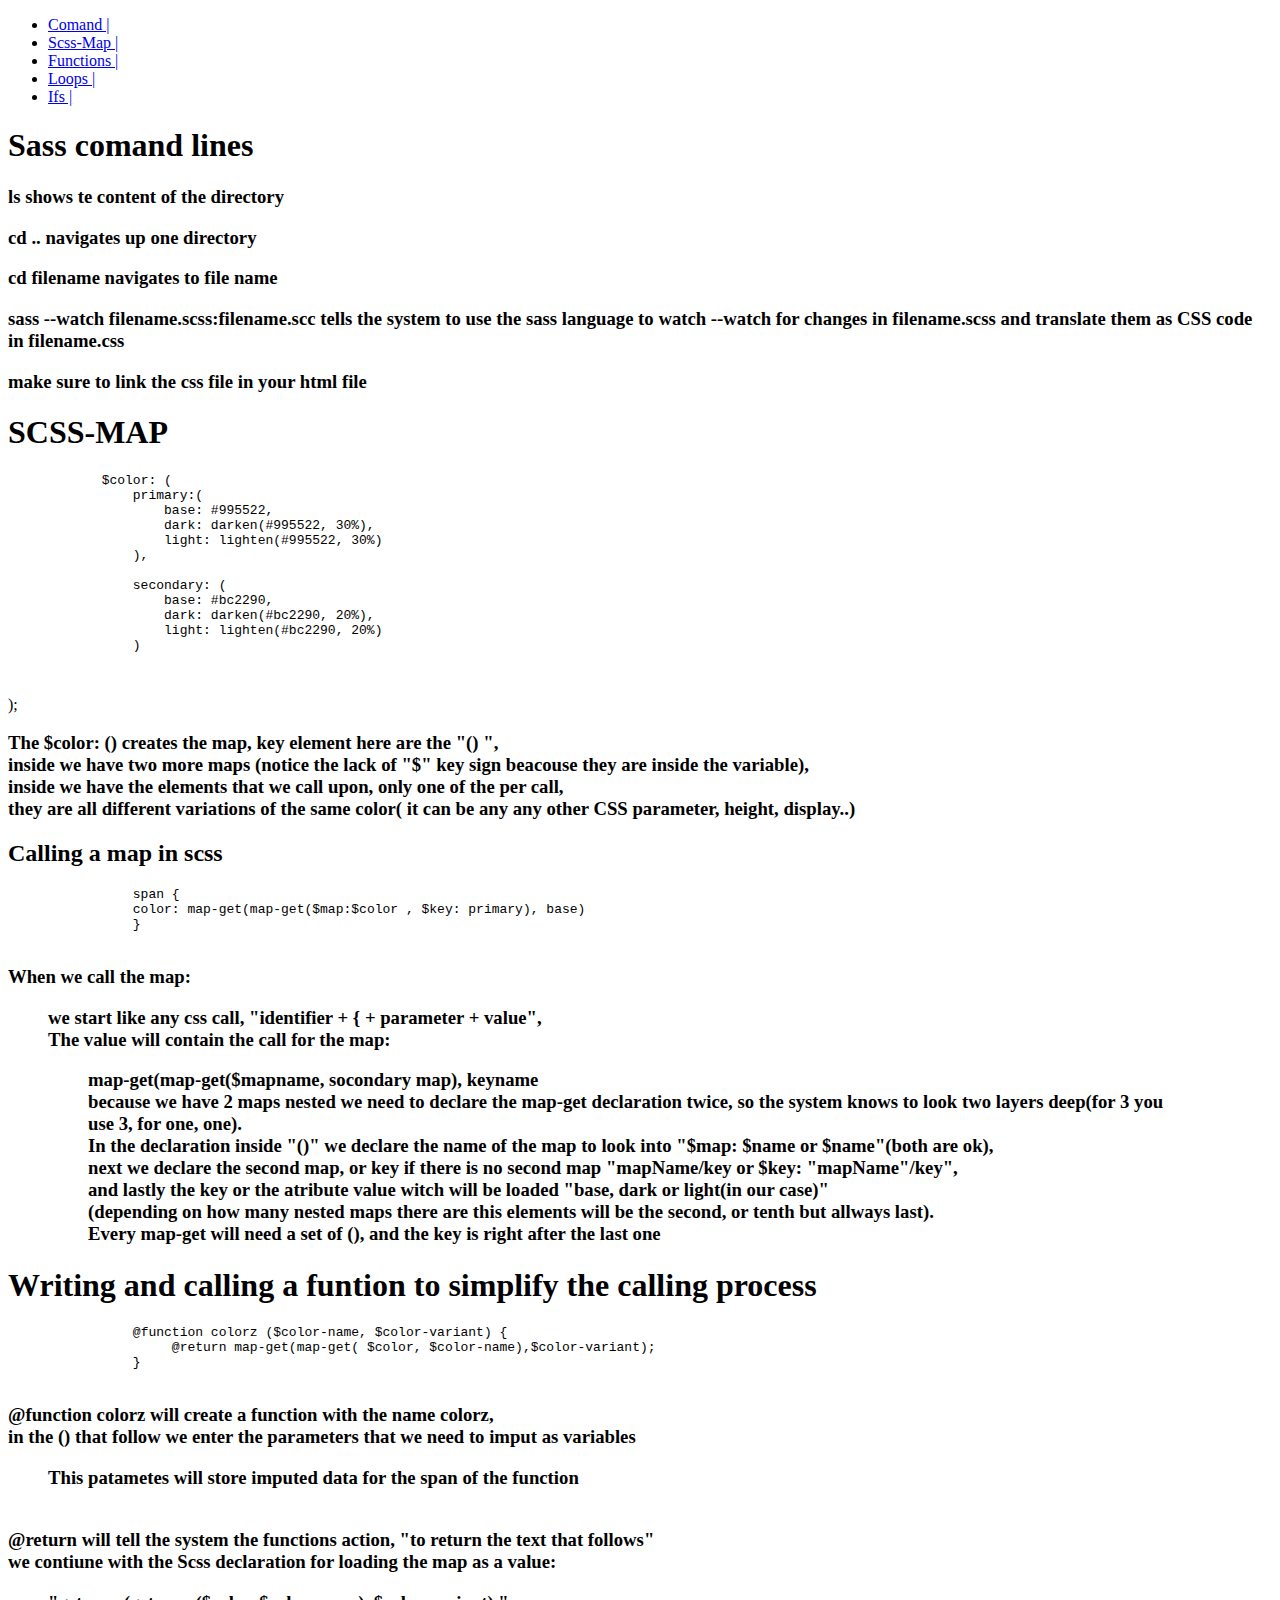
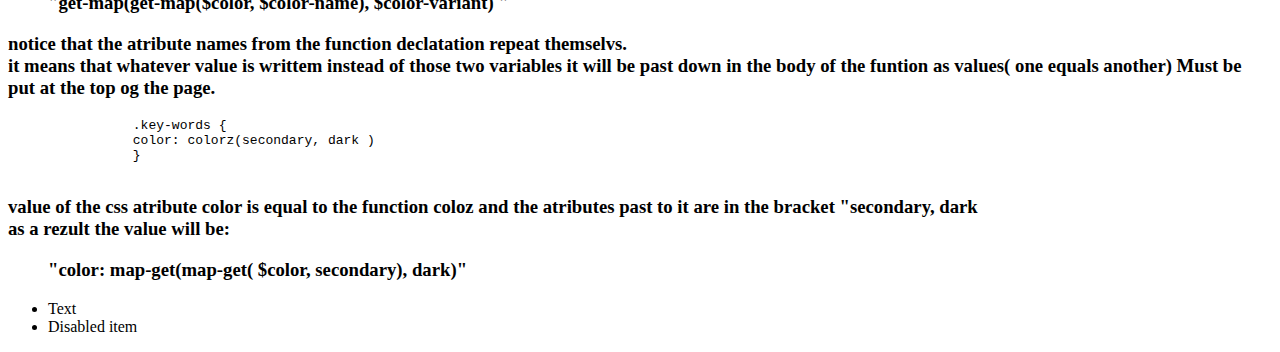
==== sass maps and functions/index.html @ c14d0f53 "sass pactice first commit" ====
<!DOCTYPE html>
<html lang="en">
<head>
    <meta charset="UTF-8">
    <meta name="viewport" content="width=device-width, initial-scale=1.0">
    <meta http-equiv="X-UA-Compatible" content="ie=edge">
    <link rel="stylesheet" href="css/style.css">
    <title>Scss exaples</title>
</head>
<body>
    <div id="fixed">
        <ul id="nav">
            <li><a href="#sass-comand">Comand  |</a></li>
            <li><a href="#scss-map">Scss-Map  |</a></li>
            <li><a href="#functions">Functions  |</a></li>
            <li><a href="#loops">Loops |</a></li>
            <li><a href="#if">Ifs  |</a></li>
        </ul>
    </div>

    <main>
        <div>
            <h1 id="sass-comand">Sass comand lines</h1>
            <h3><span>ls</span> shows te content of the directory</h3>
            <h3><span>cd ..</span> navigates up one directory</h3>
            <h3><span>cd filename</span> navigates to file name</h3>
            <h3><span>sass --watch filename.scss:filename.scc</span> tells the system to use the <span>sass</span> language to watch <span>--watch</span> for changes in <span>filename.scss</span> and translate them as CSS code in<span> filename.css</span> </h3>
            <h3>make sure to link the css file in your html file</h3>
        </div>
        <div>
            <H1 id="scss-map">SCSS-MAP</H1>
        <pre>
            <span class="key-words">$color:</span> <span class="key-words">(</span>
                primary:(
                    base: #995522,
                    dark: darken(#995522, 30%),
                    light: lighten(#995522, 30%)
                ),
            
                secondary: (
                    base: #bc2290,
                    dark: darken(#bc2290, 20%),
                    light: lighten(#bc2290, 20%)
                )

            </pre>
            <span class="key-words">)</span>;

            <h3> The<span> $color: () </span> creates the map, key element here are the "<span>() </span>", </br> inside we have two more maps (notice the lack of "$" key sign beacouse they are inside the variable), <br> inside we have the elements that we call upon, only one of the per call, <br> they are all different variations of the same color( it can be any any other CSS parameter, height, display..)</h3>
            
            <h2>Calling a map in scss</h2>

            <pre>
                span {
                color: <span>map-get(map-get</span>($map:<span>$color</span> , $key: <span>primary</span>), <span>base</span>)
                }
            </pre>

            <h3>When we call the map: <br>
            <blockquote> we start like any css call, "identifier + { + parameter + value", <br>
            The value will contain the call for the map:<br>
            <blockquote>
                <span>map-get(map-get($mapname, socondary map), keyname</span> <br>because we have 2 maps nested we need to declare the map-get declaration twice, so the system knows to look two layers deep(for 3 you use 3, for one, one). <br> 
                In the declaration inside "()" we declare the name of the map to look into "<span>$map: $name</span> or <span>$name</span>"(both are ok), <br> next we declare the second map, or key if there is no second map "<span>mapName/key</span> or <span>$key: "mapName"/key</span>", <br> and lastly the key or the atribute value witch will be loaded "<span>base, dark or light(in our case)</span>" <br>
                (depending on how many nested maps there are this elements will be the second, or tenth but allways last). <br> Every map-get will need a set of (), and the key is right after the last one</blockquote>
            </blockquote></h3>
        
        </div>   

        <div>

            <h1  id="functions">Writing and calling a funtion to simplify the calling process</h1>

            <pre>
                <span class="key-words">@function</span> colorz (<span class="variable">$color-name, $color-variant</span>) {
                    <span calss="key-words"> @return</span> map-get(map-get( $color, <span class="variable">$color-name),$color-variant</span>);   
                }
            </pre>

            <h3>
                <span>@function colorz</span> will create a function with the name colorz,<br> in the () that follow we enter the parameters that we need to imput as variables<blockquote>This patametes will store imputed data for the span of the function</blockquote><br>
                <span>@return</span> will tell the system the functions action, "to return the text that follows"<br>
                we contiune with the Scss declaration for loading the map as a value:<blockquote>"<span>get-map(get-map($color, $color-name), $color-variant) </span> "</blockquote> notice that the atribute names from the function declatation repeat themselvs.<br> it means that whatever value is writtem instead of those two variables it will be past down in the body of the funtion as values( one equals another) 

                Must be put at the top og the page.
            </h3>

            <pre>
                .key-words {
                color: <span class="key-words">colorz</span>(<span class="variable">secondary, dark </span>)
                }
            </pre>
                
            <h3>
                value of the css atribute color is equal to the function <span>coloz</span> and the atributes past to it are in the bracket "<span class=variable">secondary, dark</span><br> as a rezult the value will be:<br><blockquote>
                "color: <span>map-get(map-get( $color,</span> <span class="variable">secondary), dark</span>)"</blockquote>

            </h3><ul class="list-group">
                <li class="list-group-item active">Text</li>
                <li class="list-group-item disabled" aria-disabled="true">Disabled item</li>
            </ul>

        </div>

    </main>
</body>
</html>
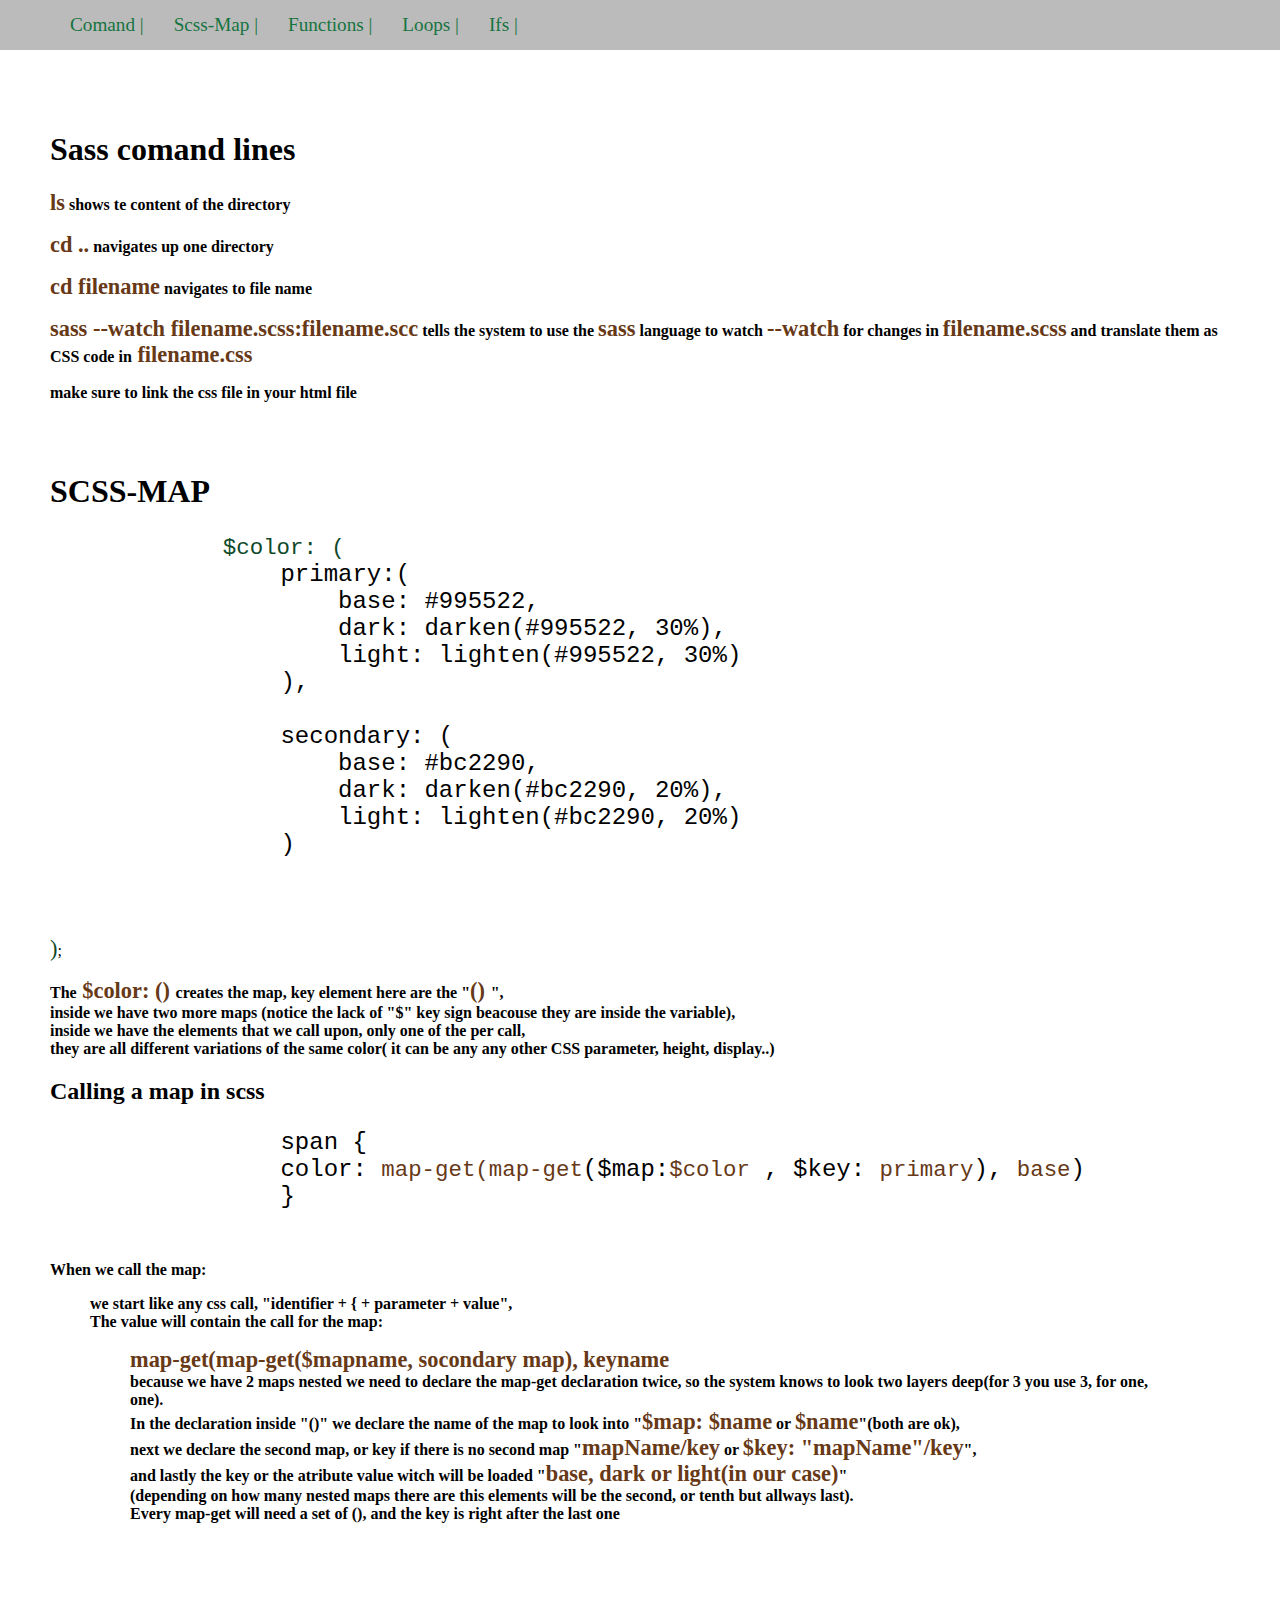
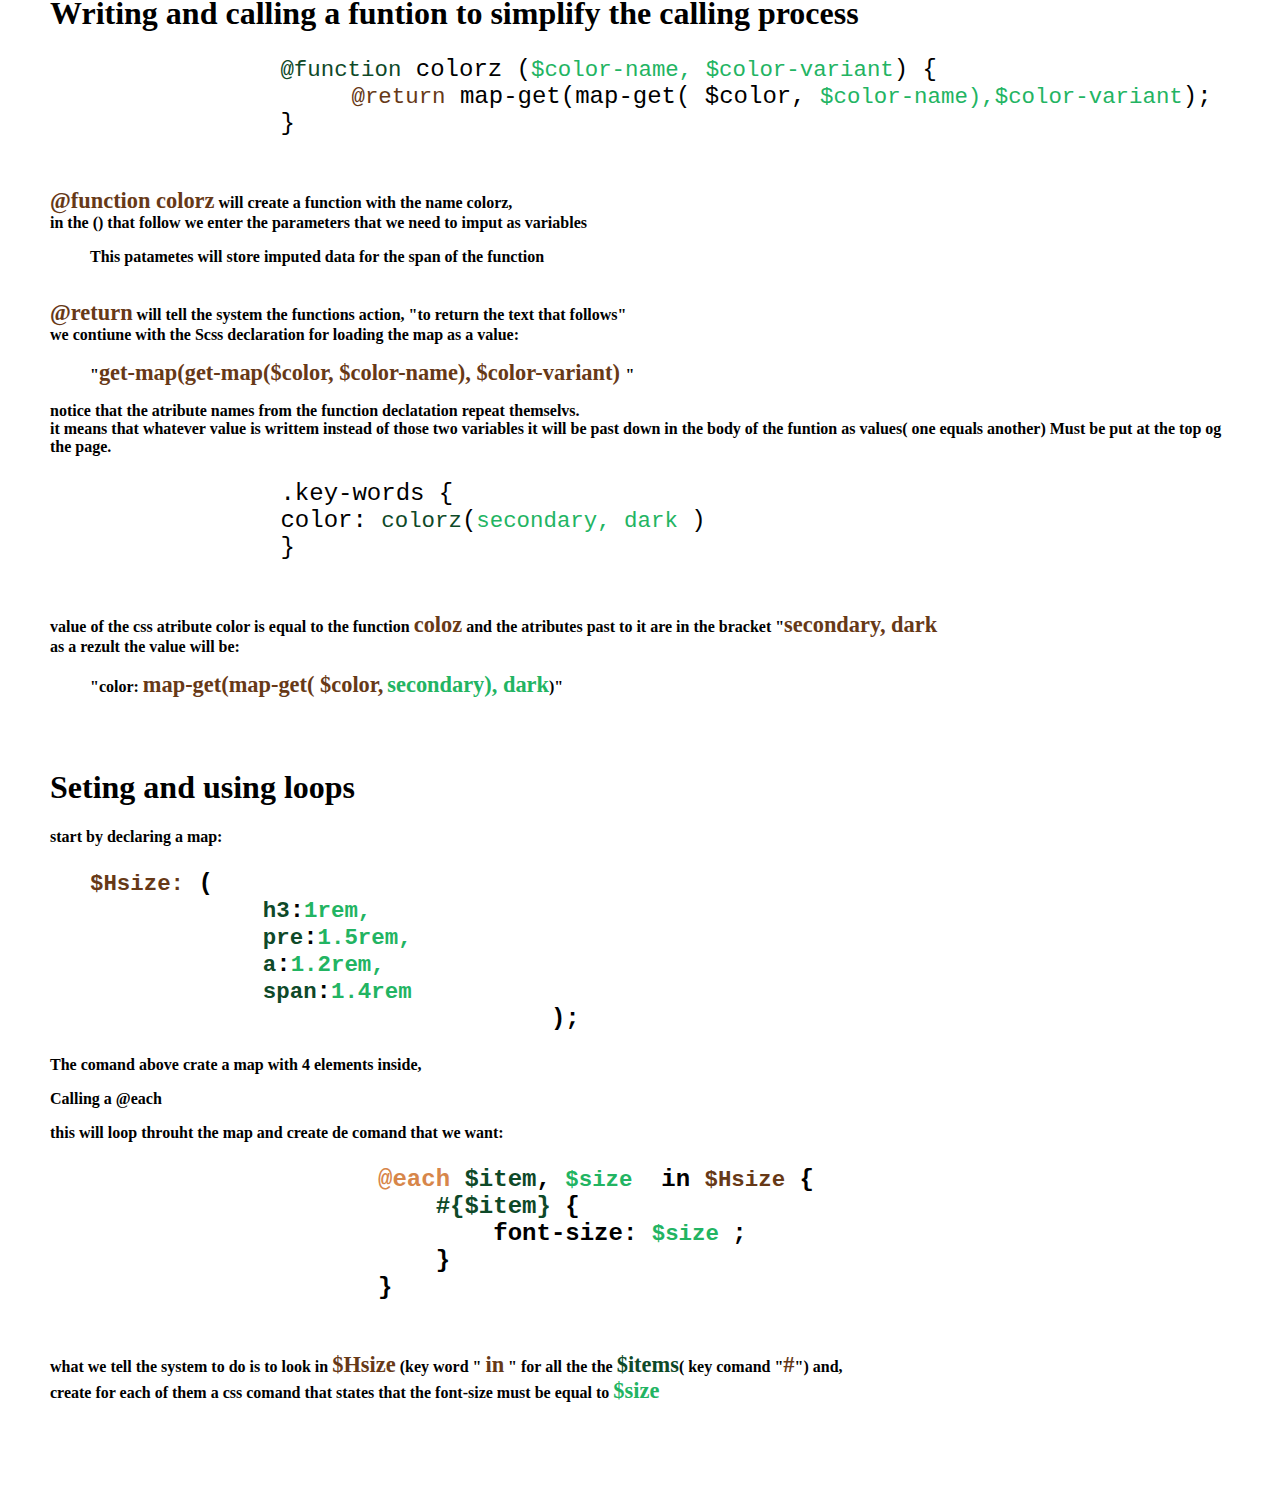
==== commit 1845e70c: "end of @each" ====
--- a/sass maps and functions/index.html
+++ b/sass maps and functions/index.html
@@ -95,12 +95,40 @@
                 value of the css atribute color is equal to the function <span>coloz</span> and the atributes past to it are in the bracket "<span class=variable">secondary, dark</span><br> as a rezult the value will be:<br><blockquote>
                 "color: <span>map-get(map-get( $color,</span> <span class="variable">secondary), dark</span>)"</blockquote>
 
-            </h3><ul class="list-group">
-                <li class="list-group-item active">Text</li>
-                <li class="list-group-item disabled" aria-disabled="true">Disabled item</li>
-            </ul>
+            </h3>
+        </div>
+
+        <div id="loops">
+            <h1>Seting and using loops</h1>
+
+            <h3>start by declaring a map:
+                <blockquote>
+                    <pre><span>$Hsize:</span> (
+            <span class="key-words">h3</span>:<span class="variable">1rem,</span>
+            <span class="key-words">pre</span>:<span class="variable">1.5rem,</span>
+            <span class="key-words">a</span>:<span class="variable">1.2rem,</span>
+            <span class="key-words">span</span>:<span class="variable">1.4rem</span>
+                                );</pre></blockquote>
+            </h3>
+            <h3>
+                The comand above crate a map with 4 elements inside,
+            </h3>
+            <h3>Calling a @each</h3>
+            <h3>this will loop throuht the map and create de comand that we want:
+                <blockquote><pre>
+                    <spam class="function">@each</spam> <spam class="key-words">$item</spam>, <span class="variable">$size</span>  in <span>$Hsize</span> {
+                        <spam class="key-words">#{$item}</spam> {
+                            font-size: <span class="variable">$size </span>;
+                        }
+                    }
+                </pre></blockquote>
+            </h3>
+            <h3>what we tell the system to do is to look in <span>$Hsize</span> (key word " <span>in</span> " for all the the <span class="key-words">$items</span>( key comand "<span>#</span>") and,<br> create for each of them a css comand that states that the font-size must be equal to <span class="variable">$size</span> </h3>
 
         </div>
+       <div id="if">
+
+       </div>
 
     </main>
 </body>
--- a/sass maps and functions/css/style.css
+++ b/sass maps and functions/css/style.css
@@ -0,0 +1,76 @@
+body {
+  margin: 0;
+}
+
+main {
+  margin: 10px 0 0 0;
+  padding: 50px;
+}
+
+#fixed {
+  position: fixed;
+  top: 0;
+  z-index: 100;
+  background-color: #bbbbbb;
+  height: 50px;
+  width: 100%;
+  display: flex;
+  flex-direction: row;
+  justify-content: flex-start;
+  align-items: center;
+  margin: 0;
+}
+#fixed ul {
+  display: flex;
+  flex-flow: row nowrap;
+  justify-content: flex-start;
+  list-style-type: none;
+}
+#fixed ul li {
+  margin: 0 0 0 30px;
+}
+#fixed ul li a {
+  text-decoration: none;
+  color: #16743f;
+}
+#fixed ul li a:hover {
+  color: #22b462;
+}
+
+h1 {
+  padding: 50px 0 0 0;
+}
+
+.key-words {
+  color: #0e4928;
+}
+
+.function {
+  color: #d7864a;
+}
+
+.variable {
+  color: #22b462;
+}
+
+span {
+  color: #673917;
+}
+
+h3 {
+  font-size: 1rem;
+}
+
+pre {
+  font-size: 1.5rem;
+}
+
+a {
+  font-size: 1.2rem;
+}
+
+span {
+  font-size: 1.4rem;
+}
+
+/*# sourceMappingURL=style.css.map */
